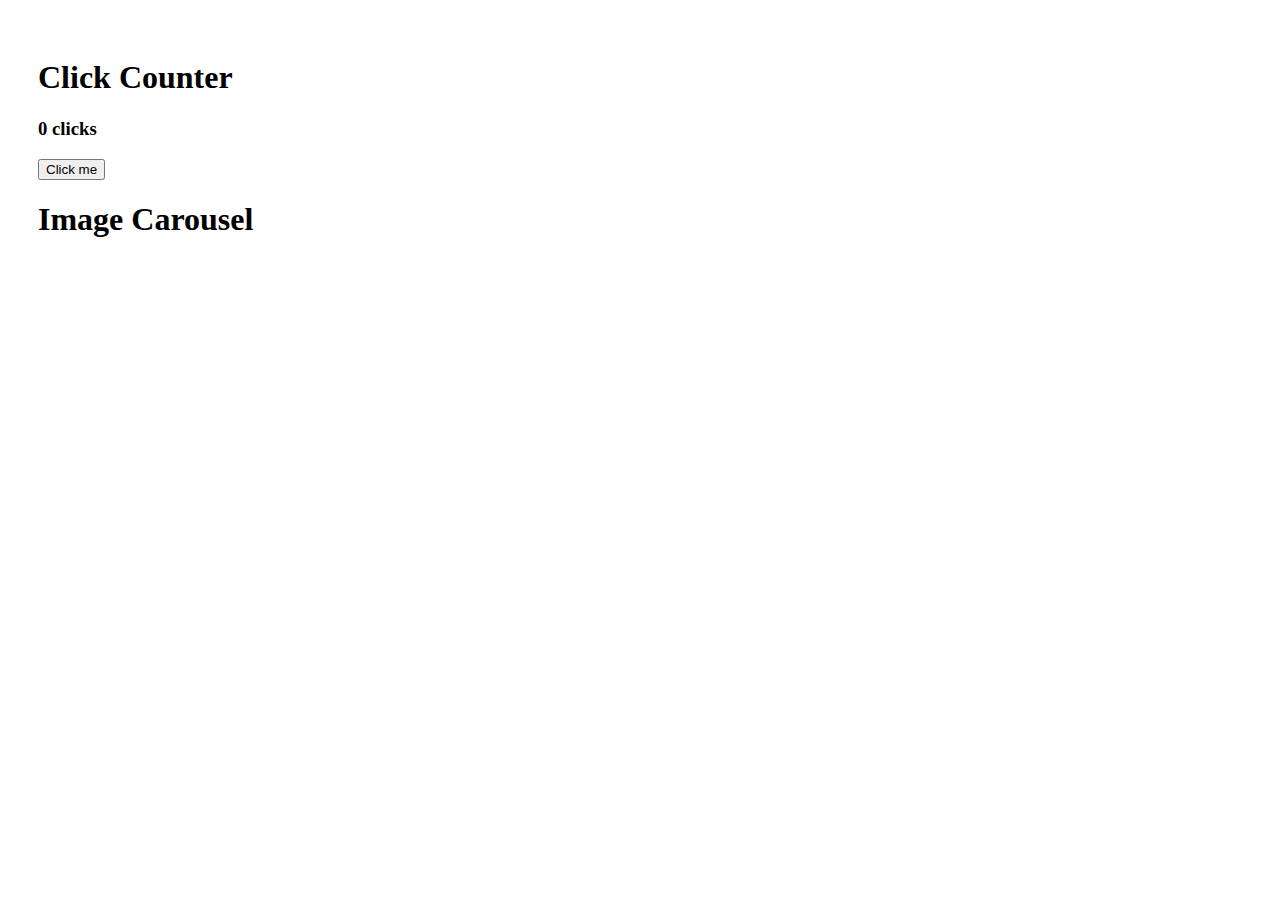
==== index.html @ 2bf419bb "first draft" ====
<!DOCTYPE html>
<html>
<head>
  <meta charset="utf-8">
  <meta name="viewport" content="width=device-width">
  <title>JS Bin</title>
  <link rel="stylesheet" href="styles.css">
</head>
<body>
<main>

<h1> Click Counter </h1> 
	<h3><span class="js-click-counter">0</span> clicks</h3>
	<button class="js-clicker">Click me</button>
 


  <h1>Image Carousel</h1>
  <div class="hero">
    <img src="https://s3-us-west-2.amazonaws.com/s.cdpn.io/t-65/cat1.jpg" alt="" />
  </div>
  <div class="thumbnails">
    <a class="thumbnail"><img src="https://s3-us-west-2.amazonaws.com/s.cdpn.io/t-65/cat1.jpg" alt="" /></a>
    <a class="thumbnail"><img src="https://s3-us-west-2.amazonaws.com/s.cdpn.io/t-65/cat2.jpg" alt="" /></a>
    <a class="thumbnail"><img src="https://s3-us-west-2.amazonaws.com/s.cdpn.io/t-65/cat3.jpg" alt="" /></a>
    <a class="thumbnail"><img src="https://s3-us-west-2.amazonaws.com/s.cdpn.io/t-65/cat4.jpg" alt="" /></a>
  </div>
  <script src="https://code.jquery.com/jquery-3.1.0.js"></script>
  <script src='first.js'></script>
</main>
</body>
</html>
---- styles.css ----
* {
  box-sizing: border-box;
}

main {
  padding: 30px;
  min-width: 250px;
}

.hero {
  height: 200px;
  margin-bottom: 20px;
}

.hero img {
  height: 100%
}


.thumbnail {
  display: inline-block;
  cursor: pointer;
  height: 60px;
}

a.thumbnail:hover {
  box-shadow: 5px 5px 5px gray;
}

.thumbnail img {
  max-height: 100%;
}
.hidden {
  display: none;
}
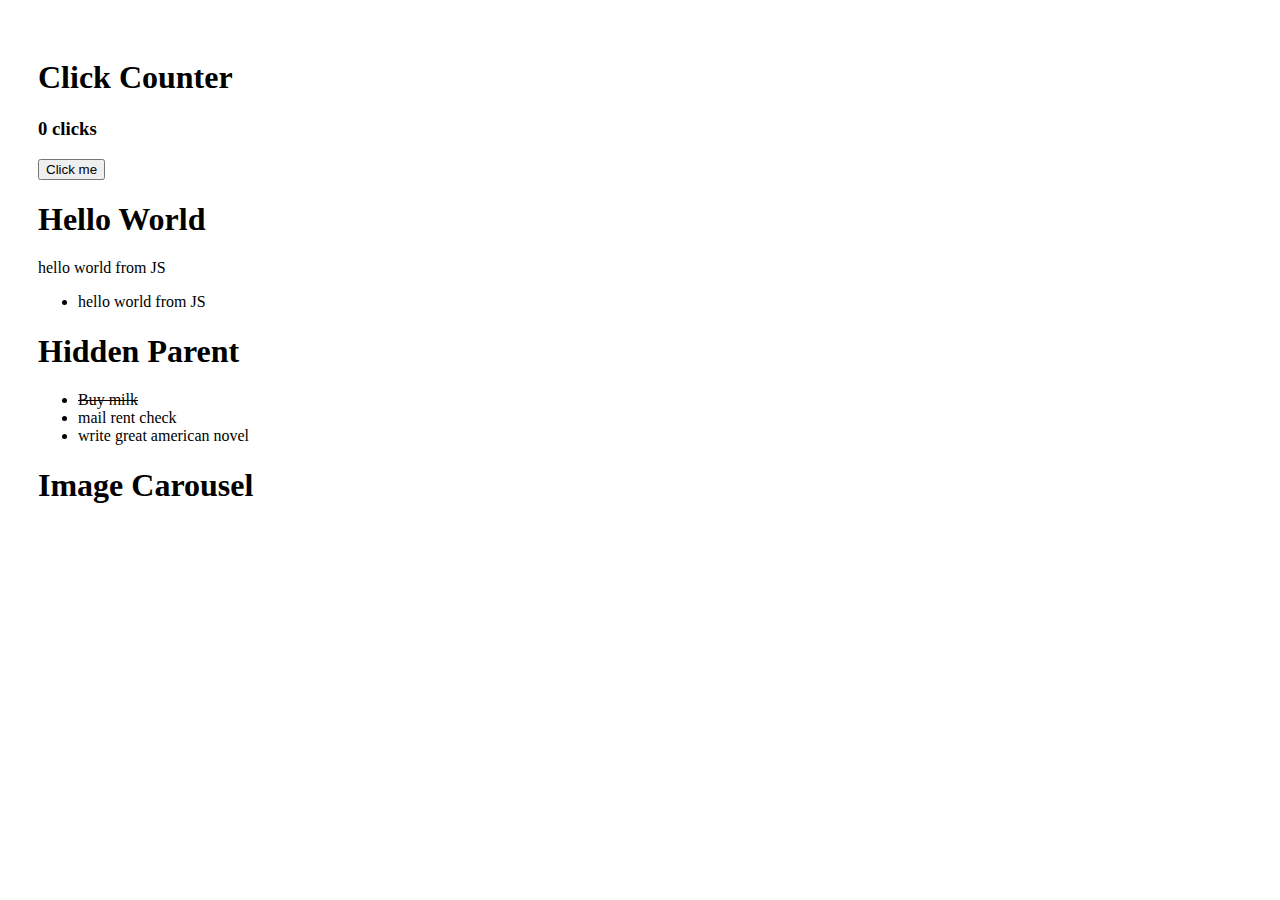
==== commit 4aa99161: "update w/ more functions" ====
--- a/index.html
+++ b/index.html
@@ -12,6 +12,22 @@
 <h1> Click Counter </h1> 
 	<h3><span class="js-click-counter">0</span> clicks</h3>
 	<button class="js-clicker">Click me</button>
+
+<h1> Hello World </h1>
+<h1 class="js-hide-it">Hello from original HTML</h1>
+  <p class="js-hello-world"></p>
+  <ul>
+    <li class="js-hello-world"></li>
+  </ul>
+  <h1>Hidden Parent </h1>
+    <div class='hidden js-parent-demo'>
+    <ul class='js-to-dos'>
+      <li class="js-complete">Buy milk</li>
+      <li>mail rent check</li>
+      <li>write great american novel</li>
+    </ul>
+  </div>
+  
  
 
 
--- a/styles.css
+++ b/styles.css
@@ -30,6 +30,11 @@
 .thumbnail img {
   max-height: 100%;
 }
+
 .hidden {
   display: none;
+}
+
+.complete {
+  text-decoration: line-through;
 }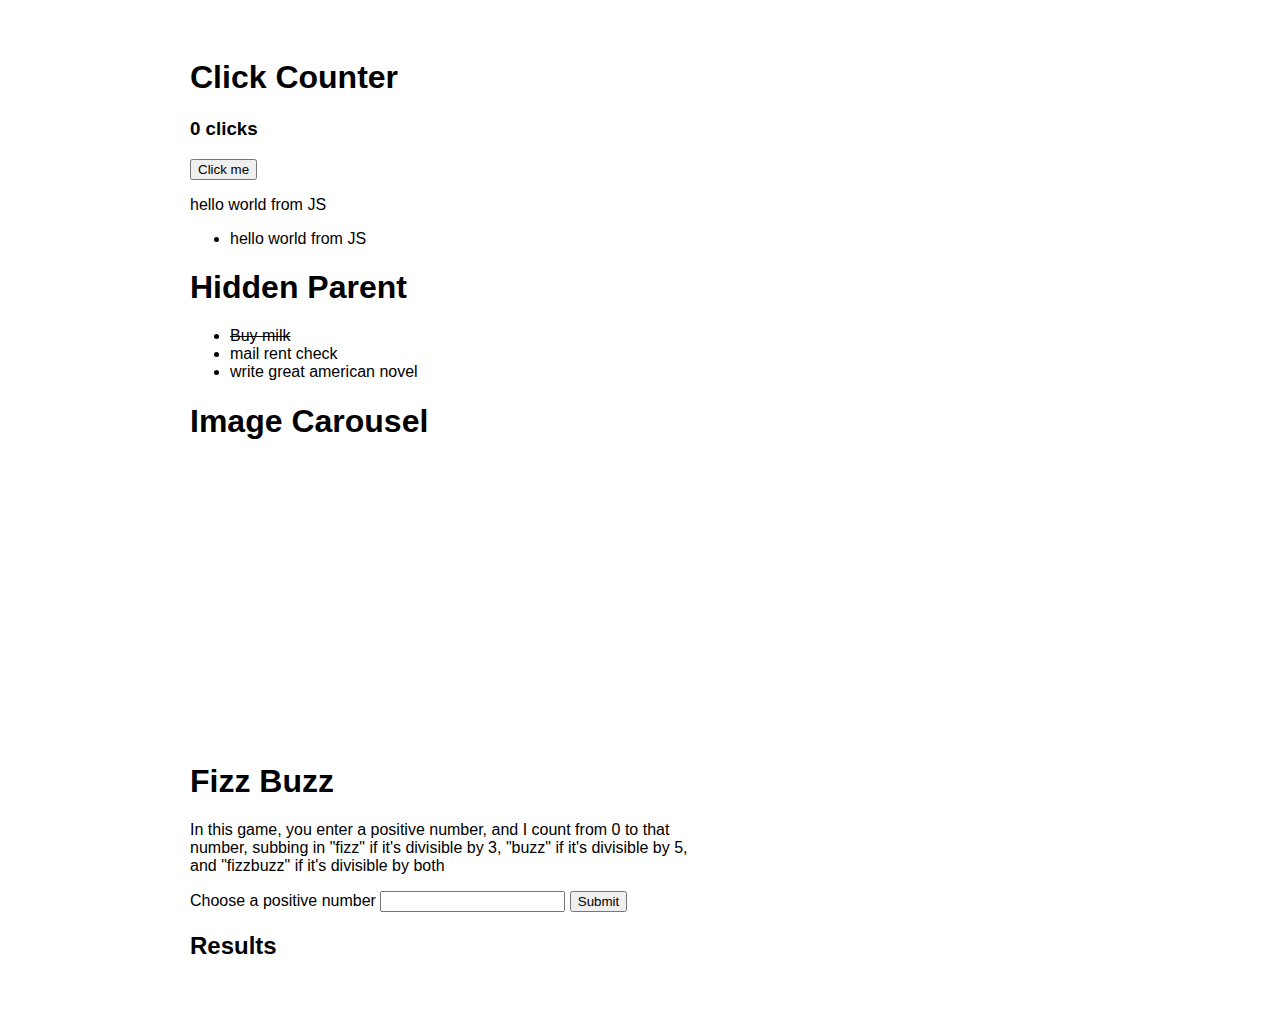
==== commit 328d9bc8: "jQuery drills update 2" ====
--- a/index.html
+++ b/index.html
@@ -13,7 +13,6 @@
 	<h3><span class="js-click-counter">0</span> clicks</h3>
 	<button class="js-clicker">Click me</button>
 
-<h1> Hello World </h1>
 <h1 class="js-hide-it">Hello from original HTML</h1>
   <p class="js-hello-world"></p>
   <ul>
@@ -28,9 +27,6 @@
     </ul>
   </div>
   
- 
-
-
   <h1>Image Carousel</h1>
   <div class="hero">
     <img src="https://s3-us-west-2.amazonaws.com/s.cdpn.io/t-65/cat1.jpg" alt="" />
@@ -40,6 +36,21 @@
     <a class="thumbnail"><img src="https://s3-us-west-2.amazonaws.com/s.cdpn.io/t-65/cat2.jpg" alt="" /></a>
     <a class="thumbnail"><img src="https://s3-us-west-2.amazonaws.com/s.cdpn.io/t-65/cat3.jpg" alt="" /></a>
     <a class="thumbnail"><img src="https://s3-us-west-2.amazonaws.com/s.cdpn.io/t-65/cat4.jpg" alt="" /></a>
+
+<h1>Fizz Buzz</h1>
+
+  <section>
+    <p>In this game, you enter a positive number, and I count from 0 to that number, subbing in "fizz" if it's divisible by 3, "buzz" if it's divisible by 5, and "fizzbuzz" if it's divisible by both</p>
+    <form id="number-chooser">
+      <label for="number-choice">Choose a positive number</label>
+      <input id="number-choice" name="number-choice" type="number" required />
+      <input class="submit-btn"type="submit" />
+    </form>
+  </section>
+  <section>
+    <h2>Results</h2>
+    <div class="js-results"></div>
+  </section>
   </div>
   <script src="https://code.jquery.com/jquery-3.1.0.js"></script>
   <script src='first.js'></script>
--- a/styles.css
+++ b/styles.css
@@ -1,4 +1,4 @@
-* {
+/** {
   box-sizing: border-box;
 }
 
@@ -6,7 +6,7 @@
   padding: 30px;
   min-width: 250px;
 }
-
+*/
 .hero {
   height: 200px;
   margin-bottom: 20px;
@@ -37,4 +37,44 @@
 
 .complete {
   text-decoration: line-through;
+}
+
+* {
+  box-sizing: border-box;
+  font-family: sans-serif
+}
+
+main {
+  max-width: 960px;
+  margin: 0 auto;
+  min-width: 250px;
+  padding: 30px;
+}
+
+p {
+  max-width: 500px;
+}
+
+.fizz-buzz-item {
+  display: block;
+  float: left;
+  width: 80px;
+  height: 80px;
+  text-align: center;
+  border: 1px solid grey;
+  margin-right: 5px;
+  margin-bottom: 5px;
+}
+
+.fizz-buzz-item span {
+  vertical-align: middle;
+  line-height: 80px;
+}
+
+.fizz, .fizzbuzz {
+  border: 4px solid green;
+}
+
+.buzz, .fizzbuzz {
+  background-color: #D5F5E3;
 }